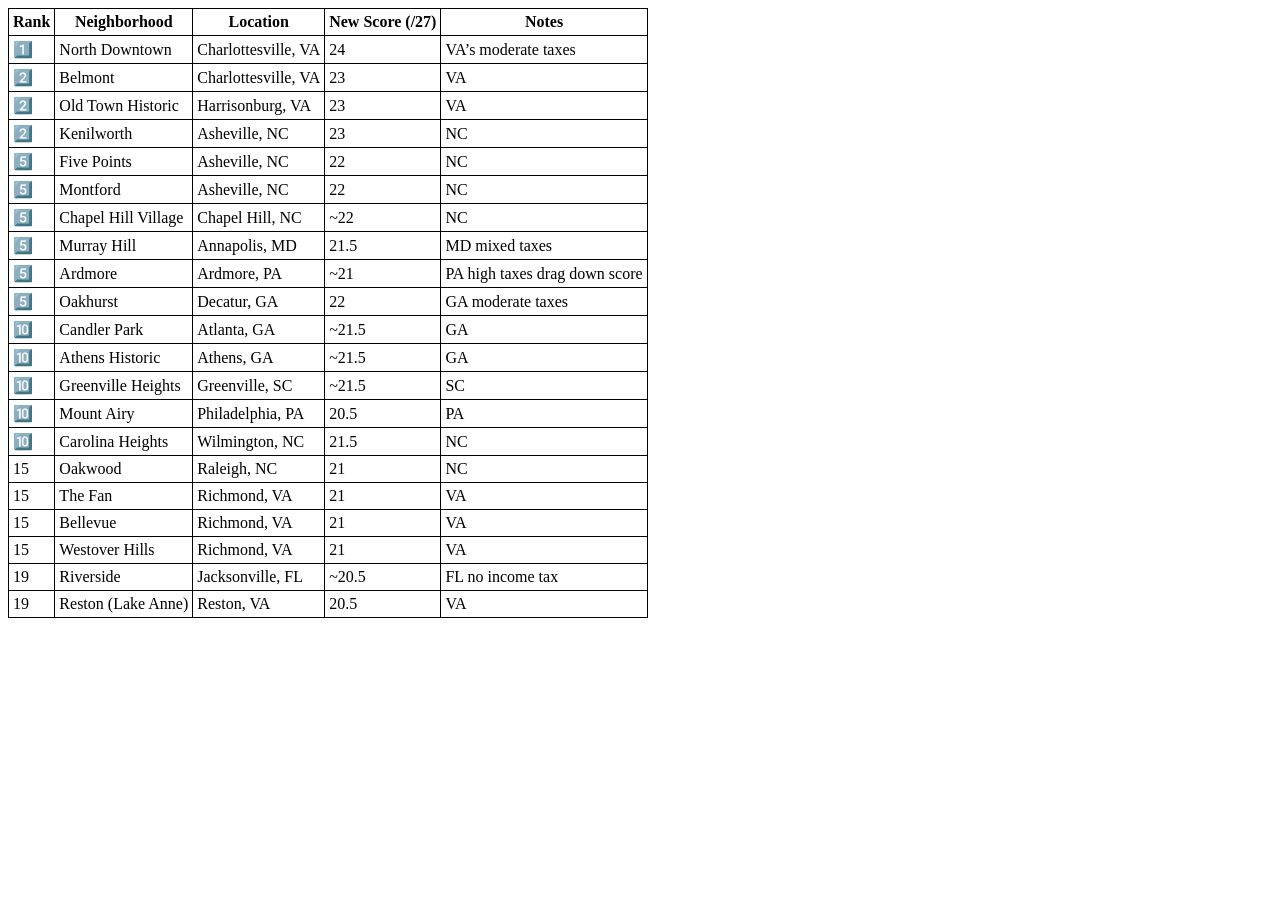
==== index.html @ a23eadcb "Add cleaned index" ====
<!DOCTYPE html>
<html lang="en">
<head>
<meta charset="UTF-8">
<title>Neighborhood Scores</title>
<style>
table { border-collapse: collapse; }
td, th { border: 1px solid black; padding: 4px; }
</style>
</head>
<body>

<table data-start="1673" data-end="3166" class="w-fit min-w-(--thread-content-width)"><thead data-start="1673" data-end="1733"><tr data-start="1673" data-end="1733"><th data-start="1673" data-end="1680" data-col-size="sm">Rank</th><th data-start="1680" data-end="1695" data-col-size="sm">Neighborhood</th><th data-start="1695" data-end="1706" data-col-size="sm">Location</th><th data-start="1706" data-end="1724" data-col-size="sm">New Score (/27)</th><th data-start="1724" data-end="1733" data-col-size="sm">Notes</th></tr></thead><tbody data-start="1795" data-end="3166"><tr data-start="1795" data-end="1868"><td data-start="1795" data-end="1801" data-col-size="sm">1️⃣</td><td data-start="1801" data-end="1818" data-col-size="sm">North Downtown</td><td data-start="1818" data-end="1840" data-col-size="sm">Charlottesville, VA</td><td data-start="1840" data-end="1845" data-col-size="sm">24</td><td data-start="1845" data-end="1868" data-col-size="sm">VA’s moderate taxes</td></tr><tr data-start="1869" data-end="1918"><td data-start="1869" data-end="1875" data-col-size="sm">2️⃣</td><td data-start="1875" data-end="1885" data-col-size="sm">Belmont</td><td data-start="1885" data-end="1907" data-col-size="sm">Charlottesville, VA</td><td data-start="1907" data-end="1912" data-col-size="sm">23</td><td data-start="1912" data-end="1918" data-col-size="sm">VA</td></tr><tr data-start="1919" data-end="1975"><td data-start="1919" data-end="1925" data-col-size="sm">2️⃣</td><td data-start="1925" data-end="1945" data-col-size="sm">Old Town Historic</td><td data-start="1945" data-end="1964" data-col-size="sm">Harrisonburg, VA</td><td data-start="1964" data-end="1969" data-col-size="sm">23</td><td data-start="1969" data-end="1975" data-col-size="sm">VA</td></tr><tr data-start="1976" data-end="2022"><td data-start="1976" data-end="1982" data-col-size="sm">2️⃣</td><td data-start="1982" data-end="1995" data-col-size="sm">Kenilworth</td><td data-start="1995" data-end="2011" data-col-size="sm">Asheville, NC</td><td data-start="2011" data-end="2016" data-col-size="sm">23</td><td data-start="2016" data-end="2022" data-col-size="sm">NC</td></tr><tr data-start="2023" data-end="2070"><td data-start="2023" data-end="2029" data-col-size="sm">5️⃣</td><td data-start="2029" data-end="2043" data-col-size="sm">Five Points</td><td data-start="2043" data-end="2059" data-col-size="sm">Asheville, NC</td><td data-start="2059" data-end="2064" data-col-size="sm">22</td><td data-start="2064" data-end="2070" data-col-size="sm">NC</td></tr><tr data-start="2071" data-end="2115"><td data-start="2071" data-end="2077" data-col-size="sm">5️⃣</td><td data-start="2077" data-end="2088" data-col-size="sm">Montford</td><td data-start="2088" data-end="2104" data-col-size="sm">Asheville, NC</td><td data-start="2104" data-end="2109" data-col-size="sm">22</td><td data-start="2109" data-end="2115" data-col-size="sm">NC</td></tr><tr data-start="2116" data-end="2174"><td data-start="2116" data-end="2122" data-col-size="sm">5️⃣</td><td data-start="2122" data-end="2144" data-col-size="sm">Chapel Hill Village</td><td data-start="2144" data-end="2162" data-col-size="sm">Chapel Hill, NC</td><td data-start="2162" data-end="2168" data-col-size="sm">~22</td><td data-start="2168" data-end="2174" data-col-size="sm">NC</td></tr><tr data-start="2175" data-end="2236"><td data-start="2175" data-end="2181" data-col-size="sm">5️⃣</td><td data-start="2181" data-end="2195" data-col-size="sm">Murray Hill</td><td data-start="2195" data-end="2211" data-col-size="sm">Annapolis, MD</td><td data-start="2211" data-end="2218" data-col-size="sm">21.5</td><td data-start="2218" data-end="2236" data-col-size="sm">MD mixed taxes</td></tr><tr data-start="2237" data-end="2306"><td data-start="2237" data-end="2243" data-col-size="sm">5️⃣</td><td data-start="2243" data-end="2253" data-col-size="sm">Ardmore</td><td data-start="2253" data-end="2267" data-col-size="sm">Ardmore, PA</td><td data-start="2267" data-end="2273" data-col-size="sm">~21</td><td data-start="2273" data-end="2306" data-col-size="sm">PA high taxes drag down score</td></tr><tr data-start="2307" data-end="2364"><td data-start="2307" data-end="2313" data-col-size="sm">5️⃣</td><td data-start="2313" data-end="2324" data-col-size="sm">Oakhurst</td><td data-start="2324" data-end="2338" data-col-size="sm">Decatur, GA</td><td data-start="2338" data-end="2343" data-col-size="sm">22</td><td data-start="2343" data-end="2364" data-col-size="sm">GA moderate taxes</td></tr><tr data-start="2365" data-end="2413"><td data-start="2365" data-end="2370" data-col-size="sm">🔟</td><td data-start="2370" data-end="2385" data-col-size="sm">Candler Park</td><td data-start="2385" data-end="2399" data-col-size="sm">Atlanta, GA</td><td data-start="2399" data-end="2407" data-col-size="sm">~21.5</td><td data-start="2407" data-end="2413" data-col-size="sm">GA</td></tr><tr data-start="2414" data-end="2464"><td data-start="2414" data-end="2419" data-col-size="sm">🔟</td><td data-start="2419" data-end="2437" data-col-size="sm">Athens Historic</td><td data-start="2437" data-end="2450" data-col-size="sm">Athens, GA</td><td data-start="2450" data-end="2458" data-col-size="sm">~21.5</td><td data-start="2458" data-end="2464" data-col-size="sm">GA</td></tr><tr data-start="2465" data-end="2522"><td data-start="2465" data-end="2470" data-col-size="sm">🔟</td><td data-start="2470" data-end="2491" data-col-size="sm">Greenville Heights</td><td data-start="2491" data-end="2508" data-col-size="sm">Greenville, SC</td><td data-start="2508" data-end="2516" data-col-size="sm">~21.5</td><td data-start="2516" data-end="2522" data-col-size="sm">SC</td></tr><tr data-start="2523" data-end="2573"><td data-start="2523" data-end="2528" data-col-size="sm">🔟</td><td data-start="2528" data-end="2541" data-col-size="sm">Mount Airy</td><td data-start="2541" data-end="2560" data-col-size="sm">Philadelphia, PA</td><td data-start="2560" data-end="2567" data-col-size="sm">20.5</td><td data-start="2567" data-end="2573" data-col-size="sm">PA</td></tr><tr data-start="2574" data-end="2628"><td data-start="2574" data-end="2579" data-col-size="sm">🔟</td><td data-start="2579" data-end="2598" data-col-size="sm">Carolina Heights</td><td data-start="2598" data-end="2615" data-col-size="sm">Wilmington, NC</td><td data-start="2615" data-end="2622" data-col-size="sm">21.5</td><td data-start="2622" data-end="2628" data-col-size="sm">NC</td></tr><tr data-start="2629" data-end="2669"><td data-start="2629" data-end="2634" data-col-size="sm">15</td><td data-start="2634" data-end="2644" data-col-size="sm">Oakwood</td><td data-start="2644" data-end="2658" data-col-size="sm">Raleigh, NC</td><td data-start="2658" data-end="2663" data-col-size="sm">21</td><td data-start="2663" data-end="2669" data-col-size="sm">NC</td></tr><tr data-start="2670" data-end="2711"><td data-start="2670" data-end="2675" data-col-size="sm">15</td><td data-start="2675" data-end="2685" data-col-size="sm">The Fan</td><td data-start="2685" data-end="2700" data-col-size="sm">Richmond, VA</td><td data-start="2700" data-end="2705" data-col-size="sm">21</td><td data-start="2705" data-end="2711" data-col-size="sm">VA</td></tr><tr data-start="2712" data-end="2754"><td data-start="2712" data-end="2717" data-col-size="sm">15</td><td data-start="2717" data-end="2728" data-col-size="sm">Bellevue</td><td data-start="2728" data-end="2743" data-col-size="sm">Richmond, VA</td><td data-start="2743" data-end="2748" data-col-size="sm">21</td><td data-start="2748" data-end="2754" data-col-size="sm">VA</td></tr><tr data-start="2755" data-end="2803"><td data-start="2755" data-end="2760" data-col-size="sm">15</td><td data-start="2760" data-end="2777" data-col-size="sm">Westover Hills</td><td data-start="2777" data-end="2792" data-col-size="sm">Richmond, VA</td><td data-start="2792" data-end="2797" data-col-size="sm">21</td><td data-start="2797" data-end="2803" data-col-size="sm">VA</td></tr><tr data-start="2804" data-end="2868"><td data-start="2804" data-end="2809" data-col-size="sm">19</td><td data-start="2809" data-end="2821" data-col-size="sm">Riverside</td><td data-start="2821" data-end="2840" data-col-size="sm">Jacksonville, FL</td><td data-start="2840" data-end="2848" data-col-size="sm">~20.5</td><td data-start="2848" data-end="2868" data-col-size="sm">FL no income tax</td></tr><tr data-start="2869" data-end="2921"><td data-start="2869" data-end="2874" data-col-size="sm">19</td><td data-start="2874" data-end="2895" data-col-size="sm">Reston (Lake Anne)</td><td data-start="2895" data-end="2908" data-col-size="sm">Reston, VA</td><td data-start="2908" data-end="2915" data-col-size="sm">20.5</td><td data-start="2915" data-end="2921" data-col-size="sm">VA</td></tr></tbody></table>
</body>
</html>
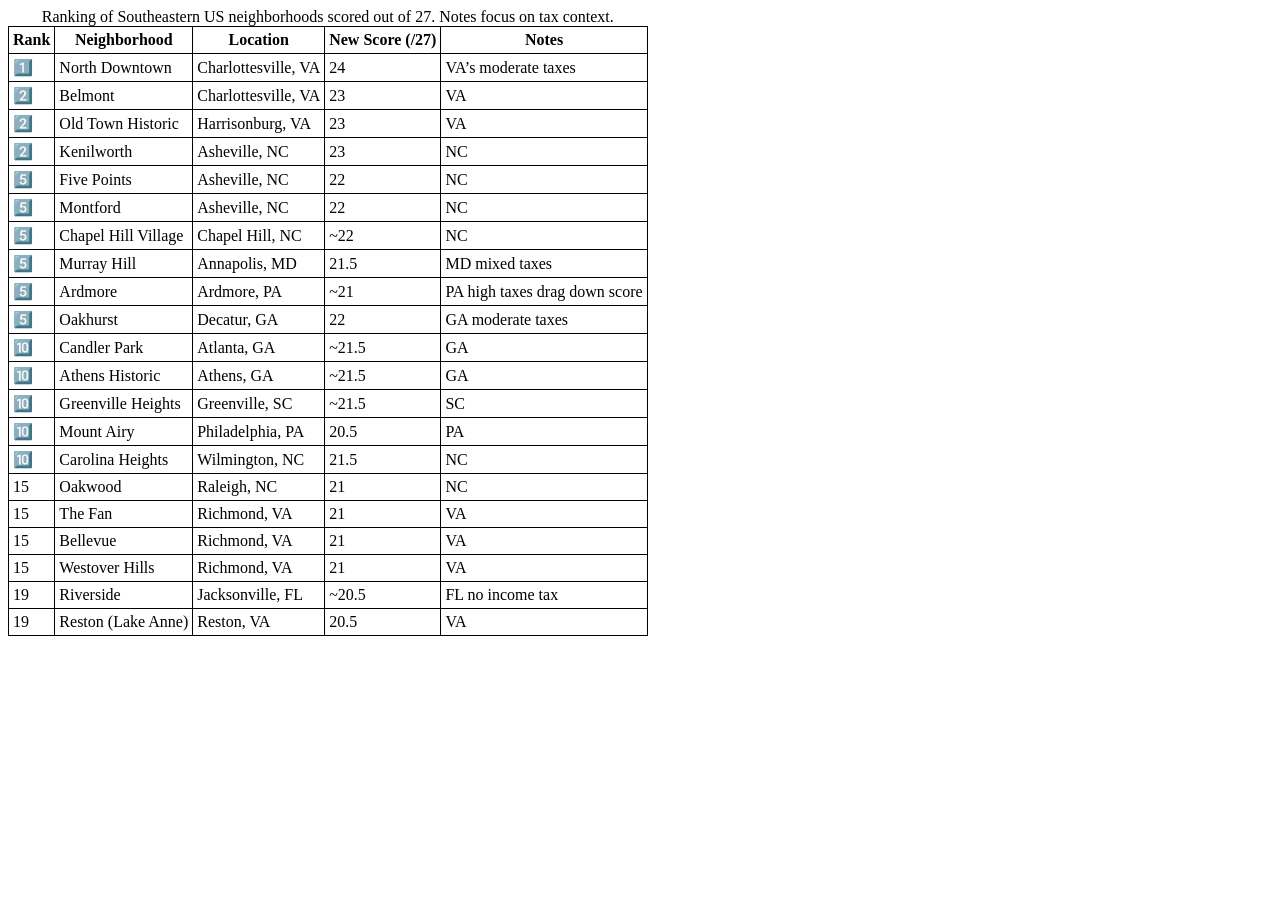
==== commit 2c32def2: "Add table caption" ====
--- a/index.html
+++ b/index.html
@@ -10,6 +10,8 @@
 </head>
 <body>
 
-<table data-start="1673" data-end="3166" class="w-fit min-w-(--thread-content-width)"><thead data-start="1673" data-end="1733"><tr data-start="1673" data-end="1733"><th data-start="1673" data-end="1680" data-col-size="sm">Rank</th><th data-start="1680" data-end="1695" data-col-size="sm">Neighborhood</th><th data-start="1695" data-end="1706" data-col-size="sm">Location</th><th data-start="1706" data-end="1724" data-col-size="sm">New Score (/27)</th><th data-start="1724" data-end="1733" data-col-size="sm">Notes</th></tr></thead><tbody data-start="1795" data-end="3166"><tr data-start="1795" data-end="1868"><td data-start="1795" data-end="1801" data-col-size="sm">1️⃣</td><td data-start="1801" data-end="1818" data-col-size="sm">North Downtown</td><td data-start="1818" data-end="1840" data-col-size="sm">Charlottesville, VA</td><td data-start="1840" data-end="1845" data-col-size="sm">24</td><td data-start="1845" data-end="1868" data-col-size="sm">VA’s moderate taxes</td></tr><tr data-start="1869" data-end="1918"><td data-start="1869" data-end="1875" data-col-size="sm">2️⃣</td><td data-start="1875" data-end="1885" data-col-size="sm">Belmont</td><td data-start="1885" data-end="1907" data-col-size="sm">Charlottesville, VA</td><td data-start="1907" data-end="1912" data-col-size="sm">23</td><td data-start="1912" data-end="1918" data-col-size="sm">VA</td></tr><tr data-start="1919" data-end="1975"><td data-start="1919" data-end="1925" data-col-size="sm">2️⃣</td><td data-start="1925" data-end="1945" data-col-size="sm">Old Town Historic</td><td data-start="1945" data-end="1964" data-col-size="sm">Harrisonburg, VA</td><td data-start="1964" data-end="1969" data-col-size="sm">23</td><td data-start="1969" data-end="1975" data-col-size="sm">VA</td></tr><tr data-start="1976" data-end="2022"><td data-start="1976" data-end="1982" data-col-size="sm">2️⃣</td><td data-start="1982" data-end="1995" data-col-size="sm">Kenilworth</td><td data-start="1995" data-end="2011" data-col-size="sm">Asheville, NC</td><td data-start="2011" data-end="2016" data-col-size="sm">23</td><td data-start="2016" data-end="2022" data-col-size="sm">NC</td></tr><tr data-start="2023" data-end="2070"><td data-start="2023" data-end="2029" data-col-size="sm">5️⃣</td><td data-start="2029" data-end="2043" data-col-size="sm">Five Points</td><td data-start="2043" data-end="2059" data-col-size="sm">Asheville, NC</td><td data-start="2059" data-end="2064" data-col-size="sm">22</td><td data-start="2064" data-end="2070" data-col-size="sm">NC</td></tr><tr data-start="2071" data-end="2115"><td data-start="2071" data-end="2077" data-col-size="sm">5️⃣</td><td data-start="2077" data-end="2088" data-col-size="sm">Montford</td><td data-start="2088" data-end="2104" data-col-size="sm">Asheville, NC</td><td data-start="2104" data-end="2109" data-col-size="sm">22</td><td data-start="2109" data-end="2115" data-col-size="sm">NC</td></tr><tr data-start="2116" data-end="2174"><td data-start="2116" data-end="2122" data-col-size="sm">5️⃣</td><td data-start="2122" data-end="2144" data-col-size="sm">Chapel Hill Village</td><td data-start="2144" data-end="2162" data-col-size="sm">Chapel Hill, NC</td><td data-start="2162" data-end="2168" data-col-size="sm">~22</td><td data-start="2168" data-end="2174" data-col-size="sm">NC</td></tr><tr data-start="2175" data-end="2236"><td data-start="2175" data-end="2181" data-col-size="sm">5️⃣</td><td data-start="2181" data-end="2195" data-col-size="sm">Murray Hill</td><td data-start="2195" data-end="2211" data-col-size="sm">Annapolis, MD</td><td data-start="2211" data-end="2218" data-col-size="sm">21.5</td><td data-start="2218" data-end="2236" data-col-size="sm">MD mixed taxes</td></tr><tr data-start="2237" data-end="2306"><td data-start="2237" data-end="2243" data-col-size="sm">5️⃣</td><td data-start="2243" data-end="2253" data-col-size="sm">Ardmore</td><td data-start="2253" data-end="2267" data-col-size="sm">Ardmore, PA</td><td data-start="2267" data-end="2273" data-col-size="sm">~21</td><td data-start="2273" data-end="2306" data-col-size="sm">PA high taxes drag down score</td></tr><tr data-start="2307" data-end="2364"><td data-start="2307" data-end="2313" data-col-size="sm">5️⃣</td><td data-start="2313" data-end="2324" data-col-size="sm">Oakhurst</td><td data-start="2324" data-end="2338" data-col-size="sm">Decatur, GA</td><td data-start="2338" data-end="2343" data-col-size="sm">22</td><td data-start="2343" data-end="2364" data-col-size="sm">GA moderate taxes</td></tr><tr data-start="2365" data-end="2413"><td data-start="2365" data-end="2370" data-col-size="sm">🔟</td><td data-start="2370" data-end="2385" data-col-size="sm">Candler Park</td><td data-start="2385" data-end="2399" data-col-size="sm">Atlanta, GA</td><td data-start="2399" data-end="2407" data-col-size="sm">~21.5</td><td data-start="2407" data-end="2413" data-col-size="sm">GA</td></tr><tr data-start="2414" data-end="2464"><td data-start="2414" data-end="2419" data-col-size="sm">🔟</td><td data-start="2419" data-end="2437" data-col-size="sm">Athens Historic</td><td data-start="2437" data-end="2450" data-col-size="sm">Athens, GA</td><td data-start="2450" data-end="2458" data-col-size="sm">~21.5</td><td data-start="2458" data-end="2464" data-col-size="sm">GA</td></tr><tr data-start="2465" data-end="2522"><td data-start="2465" data-end="2470" data-col-size="sm">🔟</td><td data-start="2470" data-end="2491" data-col-size="sm">Greenville Heights</td><td data-start="2491" data-end="2508" data-col-size="sm">Greenville, SC</td><td data-start="2508" data-end="2516" data-col-size="sm">~21.5</td><td data-start="2516" data-end="2522" data-col-size="sm">SC</td></tr><tr data-start="2523" data-end="2573"><td data-start="2523" data-end="2528" data-col-size="sm">🔟</td><td data-start="2528" data-end="2541" data-col-size="sm">Mount Airy</td><td data-start="2541" data-end="2560" data-col-size="sm">Philadelphia, PA</td><td data-start="2560" data-end="2567" data-col-size="sm">20.5</td><td data-start="2567" data-end="2573" data-col-size="sm">PA</td></tr><tr data-start="2574" data-end="2628"><td data-start="2574" data-end="2579" data-col-size="sm">🔟</td><td data-start="2579" data-end="2598" data-col-size="sm">Carolina Heights</td><td data-start="2598" data-end="2615" data-col-size="sm">Wilmington, NC</td><td data-start="2615" data-end="2622" data-col-size="sm">21.5</td><td data-start="2622" data-end="2628" data-col-size="sm">NC</td></tr><tr data-start="2629" data-end="2669"><td data-start="2629" data-end="2634" data-col-size="sm">15</td><td data-start="2634" data-end="2644" data-col-size="sm">Oakwood</td><td data-start="2644" data-end="2658" data-col-size="sm">Raleigh, NC</td><td data-start="2658" data-end="2663" data-col-size="sm">21</td><td data-start="2663" data-end="2669" data-col-size="sm">NC</td></tr><tr data-start="2670" data-end="2711"><td data-start="2670" data-end="2675" data-col-size="sm">15</td><td data-start="2675" data-end="2685" data-col-size="sm">The Fan</td><td data-start="2685" data-end="2700" data-col-size="sm">Richmond, VA</td><td data-start="2700" data-end="2705" data-col-size="sm">21</td><td data-start="2705" data-end="2711" data-col-size="sm">VA</td></tr><tr data-start="2712" data-end="2754"><td data-start="2712" data-end="2717" data-col-size="sm">15</td><td data-start="2717" data-end="2728" data-col-size="sm">Bellevue</td><td data-start="2728" data-end="2743" data-col-size="sm">Richmond, VA</td><td data-start="2743" data-end="2748" data-col-size="sm">21</td><td data-start="2748" data-end="2754" data-col-size="sm">VA</td></tr><tr data-start="2755" data-end="2803"><td data-start="2755" data-end="2760" data-col-size="sm">15</td><td data-start="2760" data-end="2777" data-col-size="sm">Westover Hills</td><td data-start="2777" data-end="2792" data-col-size="sm">Richmond, VA</td><td data-start="2792" data-end="2797" data-col-size="sm">21</td><td data-start="2797" data-end="2803" data-col-size="sm">VA</td></tr><tr data-start="2804" data-end="2868"><td data-start="2804" data-end="2809" data-col-size="sm">19</td><td data-start="2809" data-end="2821" data-col-size="sm">Riverside</td><td data-start="2821" data-end="2840" data-col-size="sm">Jacksonville, FL</td><td data-start="2840" data-end="2848" data-col-size="sm">~20.5</td><td data-start="2848" data-end="2868" data-col-size="sm">FL no income tax</td></tr><tr data-start="2869" data-end="2921"><td data-start="2869" data-end="2874" data-col-size="sm">19</td><td data-start="2874" data-end="2895" data-col-size="sm">Reston (Lake Anne)</td><td data-start="2895" data-end="2908" data-col-size="sm">Reston, VA</td><td data-start="2908" data-end="2915" data-col-size="sm">20.5</td><td data-start="2915" data-end="2921" data-col-size="sm">VA</td></tr></tbody></table>
+<table data-start="1673" data-end="3166" class="w-fit min-w-(--thread-content-width)">
+
+<caption>Ranking of Southeastern US neighborhoods scored out of 27. Notes focus on tax context.</caption><thead data-start="1673" data-end="1733"><tr data-start="1673" data-end="1733"><th data-start="1673" data-end="1680" data-col-size="sm">Rank</th><th data-start="1680" data-end="1695" data-col-size="sm">Neighborhood</th><th data-start="1695" data-end="1706" data-col-size="sm">Location</th><th data-start="1706" data-end="1724" data-col-size="sm">New Score (/27)</th><th data-start="1724" data-end="1733" data-col-size="sm">Notes</th></tr></thead><tbody data-start="1795" data-end="3166"><tr data-start="1795" data-end="1868"><td data-start="1795" data-end="1801" data-col-size="sm">1️⃣</td><td data-start="1801" data-end="1818" data-col-size="sm">North Downtown</td><td data-start="1818" data-end="1840" data-col-size="sm">Charlottesville, VA</td><td data-start="1840" data-end="1845" data-col-size="sm">24</td><td data-start="1845" data-end="1868" data-col-size="sm">VA’s moderate taxes</td></tr><tr data-start="1869" data-end="1918"><td data-start="1869" data-end="1875" data-col-size="sm">2️⃣</td><td data-start="1875" data-end="1885" data-col-size="sm">Belmont</td><td data-start="1885" data-end="1907" data-col-size="sm">Charlottesville, VA</td><td data-start="1907" data-end="1912" data-col-size="sm">23</td><td data-start="1912" data-end="1918" data-col-size="sm">VA</td></tr><tr data-start="1919" data-end="1975"><td data-start="1919" data-end="1925" data-col-size="sm">2️⃣</td><td data-start="1925" data-end="1945" data-col-size="sm">Old Town Historic</td><td data-start="1945" data-end="1964" data-col-size="sm">Harrisonburg, VA</td><td data-start="1964" data-end="1969" data-col-size="sm">23</td><td data-start="1969" data-end="1975" data-col-size="sm">VA</td></tr><tr data-start="1976" data-end="2022"><td data-start="1976" data-end="1982" data-col-size="sm">2️⃣</td><td data-start="1982" data-end="1995" data-col-size="sm">Kenilworth</td><td data-start="1995" data-end="2011" data-col-size="sm">Asheville, NC</td><td data-start="2011" data-end="2016" data-col-size="sm">23</td><td data-start="2016" data-end="2022" data-col-size="sm">NC</td></tr><tr data-start="2023" data-end="2070"><td data-start="2023" data-end="2029" data-col-size="sm">5️⃣</td><td data-start="2029" data-end="2043" data-col-size="sm">Five Points</td><td data-start="2043" data-end="2059" data-col-size="sm">Asheville, NC</td><td data-start="2059" data-end="2064" data-col-size="sm">22</td><td data-start="2064" data-end="2070" data-col-size="sm">NC</td></tr><tr data-start="2071" data-end="2115"><td data-start="2071" data-end="2077" data-col-size="sm">5️⃣</td><td data-start="2077" data-end="2088" data-col-size="sm">Montford</td><td data-start="2088" data-end="2104" data-col-size="sm">Asheville, NC</td><td data-start="2104" data-end="2109" data-col-size="sm">22</td><td data-start="2109" data-end="2115" data-col-size="sm">NC</td></tr><tr data-start="2116" data-end="2174"><td data-start="2116" data-end="2122" data-col-size="sm">5️⃣</td><td data-start="2122" data-end="2144" data-col-size="sm">Chapel Hill Village</td><td data-start="2144" data-end="2162" data-col-size="sm">Chapel Hill, NC</td><td data-start="2162" data-end="2168" data-col-size="sm">~22</td><td data-start="2168" data-end="2174" data-col-size="sm">NC</td></tr><tr data-start="2175" data-end="2236"><td data-start="2175" data-end="2181" data-col-size="sm">5️⃣</td><td data-start="2181" data-end="2195" data-col-size="sm">Murray Hill</td><td data-start="2195" data-end="2211" data-col-size="sm">Annapolis, MD</td><td data-start="2211" data-end="2218" data-col-size="sm">21.5</td><td data-start="2218" data-end="2236" data-col-size="sm">MD mixed taxes</td></tr><tr data-start="2237" data-end="2306"><td data-start="2237" data-end="2243" data-col-size="sm">5️⃣</td><td data-start="2243" data-end="2253" data-col-size="sm">Ardmore</td><td data-start="2253" data-end="2267" data-col-size="sm">Ardmore, PA</td><td data-start="2267" data-end="2273" data-col-size="sm">~21</td><td data-start="2273" data-end="2306" data-col-size="sm">PA high taxes drag down score</td></tr><tr data-start="2307" data-end="2364"><td data-start="2307" data-end="2313" data-col-size="sm">5️⃣</td><td data-start="2313" data-end="2324" data-col-size="sm">Oakhurst</td><td data-start="2324" data-end="2338" data-col-size="sm">Decatur, GA</td><td data-start="2338" data-end="2343" data-col-size="sm">22</td><td data-start="2343" data-end="2364" data-col-size="sm">GA moderate taxes</td></tr><tr data-start="2365" data-end="2413"><td data-start="2365" data-end="2370" data-col-size="sm">🔟</td><td data-start="2370" data-end="2385" data-col-size="sm">Candler Park</td><td data-start="2385" data-end="2399" data-col-size="sm">Atlanta, GA</td><td data-start="2399" data-end="2407" data-col-size="sm">~21.5</td><td data-start="2407" data-end="2413" data-col-size="sm">GA</td></tr><tr data-start="2414" data-end="2464"><td data-start="2414" data-end="2419" data-col-size="sm">🔟</td><td data-start="2419" data-end="2437" data-col-size="sm">Athens Historic</td><td data-start="2437" data-end="2450" data-col-size="sm">Athens, GA</td><td data-start="2450" data-end="2458" data-col-size="sm">~21.5</td><td data-start="2458" data-end="2464" data-col-size="sm">GA</td></tr><tr data-start="2465" data-end="2522"><td data-start="2465" data-end="2470" data-col-size="sm">🔟</td><td data-start="2470" data-end="2491" data-col-size="sm">Greenville Heights</td><td data-start="2491" data-end="2508" data-col-size="sm">Greenville, SC</td><td data-start="2508" data-end="2516" data-col-size="sm">~21.5</td><td data-start="2516" data-end="2522" data-col-size="sm">SC</td></tr><tr data-start="2523" data-end="2573"><td data-start="2523" data-end="2528" data-col-size="sm">🔟</td><td data-start="2528" data-end="2541" data-col-size="sm">Mount Airy</td><td data-start="2541" data-end="2560" data-col-size="sm">Philadelphia, PA</td><td data-start="2560" data-end="2567" data-col-size="sm">20.5</td><td data-start="2567" data-end="2573" data-col-size="sm">PA</td></tr><tr data-start="2574" data-end="2628"><td data-start="2574" data-end="2579" data-col-size="sm">🔟</td><td data-start="2579" data-end="2598" data-col-size="sm">Carolina Heights</td><td data-start="2598" data-end="2615" data-col-size="sm">Wilmington, NC</td><td data-start="2615" data-end="2622" data-col-size="sm">21.5</td><td data-start="2622" data-end="2628" data-col-size="sm">NC</td></tr><tr data-start="2629" data-end="2669"><td data-start="2629" data-end="2634" data-col-size="sm">15</td><td data-start="2634" data-end="2644" data-col-size="sm">Oakwood</td><td data-start="2644" data-end="2658" data-col-size="sm">Raleigh, NC</td><td data-start="2658" data-end="2663" data-col-size="sm">21</td><td data-start="2663" data-end="2669" data-col-size="sm">NC</td></tr><tr data-start="2670" data-end="2711"><td data-start="2670" data-end="2675" data-col-size="sm">15</td><td data-start="2675" data-end="2685" data-col-size="sm">The Fan</td><td data-start="2685" data-end="2700" data-col-size="sm">Richmond, VA</td><td data-start="2700" data-end="2705" data-col-size="sm">21</td><td data-start="2705" data-end="2711" data-col-size="sm">VA</td></tr><tr data-start="2712" data-end="2754"><td data-start="2712" data-end="2717" data-col-size="sm">15</td><td data-start="2717" data-end="2728" data-col-size="sm">Bellevue</td><td data-start="2728" data-end="2743" data-col-size="sm">Richmond, VA</td><td data-start="2743" data-end="2748" data-col-size="sm">21</td><td data-start="2748" data-end="2754" data-col-size="sm">VA</td></tr><tr data-start="2755" data-end="2803"><td data-start="2755" data-end="2760" data-col-size="sm">15</td><td data-start="2760" data-end="2777" data-col-size="sm">Westover Hills</td><td data-start="2777" data-end="2792" data-col-size="sm">Richmond, VA</td><td data-start="2792" data-end="2797" data-col-size="sm">21</td><td data-start="2797" data-end="2803" data-col-size="sm">VA</td></tr><tr data-start="2804" data-end="2868"><td data-start="2804" data-end="2809" data-col-size="sm">19</td><td data-start="2809" data-end="2821" data-col-size="sm">Riverside</td><td data-start="2821" data-end="2840" data-col-size="sm">Jacksonville, FL</td><td data-start="2840" data-end="2848" data-col-size="sm">~20.5</td><td data-start="2848" data-end="2868" data-col-size="sm">FL no income tax</td></tr><tr data-start="2869" data-end="2921"><td data-start="2869" data-end="2874" data-col-size="sm">19</td><td data-start="2874" data-end="2895" data-col-size="sm">Reston (Lake Anne)</td><td data-start="2895" data-end="2908" data-col-size="sm">Reston, VA</td><td data-start="2908" data-end="2915" data-col-size="sm">20.5</td><td data-start="2915" data-end="2921" data-col-size="sm">VA</td></tr></tbody></table>
 </body>
 </html>
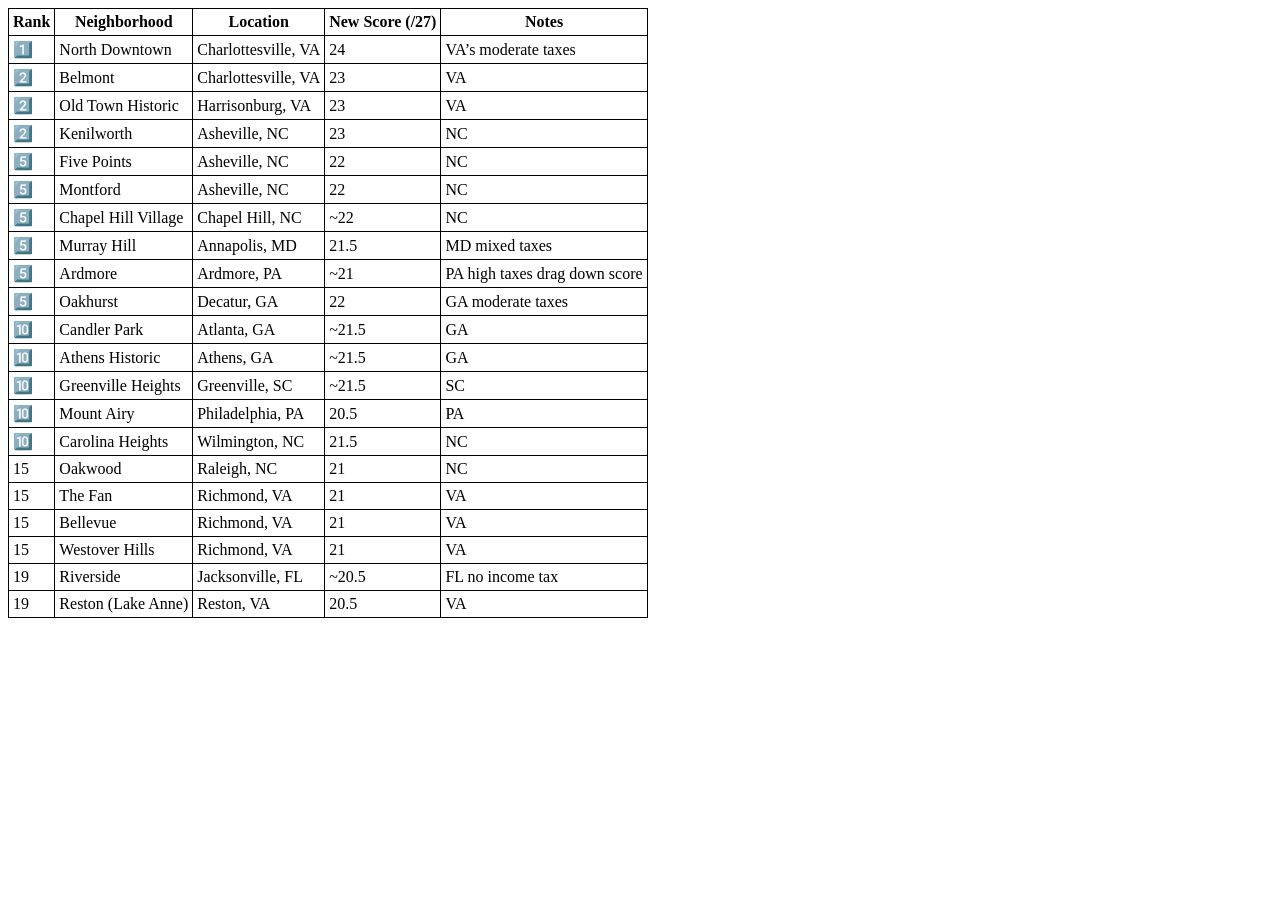
==== commit 8a920444: "Add interactive table script" ====
--- a/index.html
+++ b/index.html
@@ -1,17 +1,16 @@
 <!DOCTYPE html>
 <html lang="en">
 <head>
-<meta charset="UTF-8">
-<title>Neighborhood Scores</title>
-<style>
-table { border-collapse: collapse; }
-td, th { border: 1px solid black; padding: 4px; }
-</style>
+    <meta charset="UTF-8">
+    <title>Neighborhood Scores</title>
+    <style>
+        table { border-collapse: collapse; }
+        td, th { border: 1px solid black; padding: 4px; }
+    </style>
 </head>
 <body>
-
-<table data-start="1673" data-end="3166" class="w-fit min-w-(--thread-content-width)">
-
-<caption>Ranking of Southeastern US neighborhoods scored out of 27. Notes focus on tax context.</caption><thead data-start="1673" data-end="1733"><tr data-start="1673" data-end="1733"><th data-start="1673" data-end="1680" data-col-size="sm">Rank</th><th data-start="1680" data-end="1695" data-col-size="sm">Neighborhood</th><th data-start="1695" data-end="1706" data-col-size="sm">Location</th><th data-start="1706" data-end="1724" data-col-size="sm">New Score (/27)</th><th data-start="1724" data-end="1733" data-col-size="sm">Notes</th></tr></thead><tbody data-start="1795" data-end="3166"><tr data-start="1795" data-end="1868"><td data-start="1795" data-end="1801" data-col-size="sm">1️⃣</td><td data-start="1801" data-end="1818" data-col-size="sm">North Downtown</td><td data-start="1818" data-end="1840" data-col-size="sm">Charlottesville, VA</td><td data-start="1840" data-end="1845" data-col-size="sm">24</td><td data-start="1845" data-end="1868" data-col-size="sm">VA’s moderate taxes</td></tr><tr data-start="1869" data-end="1918"><td data-start="1869" data-end="1875" data-col-size="sm">2️⃣</td><td data-start="1875" data-end="1885" data-col-size="sm">Belmont</td><td data-start="1885" data-end="1907" data-col-size="sm">Charlottesville, VA</td><td data-start="1907" data-end="1912" data-col-size="sm">23</td><td data-start="1912" data-end="1918" data-col-size="sm">VA</td></tr><tr data-start="1919" data-end="1975"><td data-start="1919" data-end="1925" data-col-size="sm">2️⃣</td><td data-start="1925" data-end="1945" data-col-size="sm">Old Town Historic</td><td data-start="1945" data-end="1964" data-col-size="sm">Harrisonburg, VA</td><td data-start="1964" data-end="1969" data-col-size="sm">23</td><td data-start="1969" data-end="1975" data-col-size="sm">VA</td></tr><tr data-start="1976" data-end="2022"><td data-start="1976" data-end="1982" data-col-size="sm">2️⃣</td><td data-start="1982" data-end="1995" data-col-size="sm">Kenilworth</td><td data-start="1995" data-end="2011" data-col-size="sm">Asheville, NC</td><td data-start="2011" data-end="2016" data-col-size="sm">23</td><td data-start="2016" data-end="2022" data-col-size="sm">NC</td></tr><tr data-start="2023" data-end="2070"><td data-start="2023" data-end="2029" data-col-size="sm">5️⃣</td><td data-start="2029" data-end="2043" data-col-size="sm">Five Points</td><td data-start="2043" data-end="2059" data-col-size="sm">Asheville, NC</td><td data-start="2059" data-end="2064" data-col-size="sm">22</td><td data-start="2064" data-end="2070" data-col-size="sm">NC</td></tr><tr data-start="2071" data-end="2115"><td data-start="2071" data-end="2077" data-col-size="sm">5️⃣</td><td data-start="2077" data-end="2088" data-col-size="sm">Montford</td><td data-start="2088" data-end="2104" data-col-size="sm">Asheville, NC</td><td data-start="2104" data-end="2109" data-col-size="sm">22</td><td data-start="2109" data-end="2115" data-col-size="sm">NC</td></tr><tr data-start="2116" data-end="2174"><td data-start="2116" data-end="2122" data-col-size="sm">5️⃣</td><td data-start="2122" data-end="2144" data-col-size="sm">Chapel Hill Village</td><td data-start="2144" data-end="2162" data-col-size="sm">Chapel Hill, NC</td><td data-start="2162" data-end="2168" data-col-size="sm">~22</td><td data-start="2168" data-end="2174" data-col-size="sm">NC</td></tr><tr data-start="2175" data-end="2236"><td data-start="2175" data-end="2181" data-col-size="sm">5️⃣</td><td data-start="2181" data-end="2195" data-col-size="sm">Murray Hill</td><td data-start="2195" data-end="2211" data-col-size="sm">Annapolis, MD</td><td data-start="2211" data-end="2218" data-col-size="sm">21.5</td><td data-start="2218" data-end="2236" data-col-size="sm">MD mixed taxes</td></tr><tr data-start="2237" data-end="2306"><td data-start="2237" data-end="2243" data-col-size="sm">5️⃣</td><td data-start="2243" data-end="2253" data-col-size="sm">Ardmore</td><td data-start="2253" data-end="2267" data-col-size="sm">Ardmore, PA</td><td data-start="2267" data-end="2273" data-col-size="sm">~21</td><td data-start="2273" data-end="2306" data-col-size="sm">PA high taxes drag down score</td></tr><tr data-start="2307" data-end="2364"><td data-start="2307" data-end="2313" data-col-size="sm">5️⃣</td><td data-start="2313" data-end="2324" data-col-size="sm">Oakhurst</td><td data-start="2324" data-end="2338" data-col-size="sm">Decatur, GA</td><td data-start="2338" data-end="2343" data-col-size="sm">22</td><td data-start="2343" data-end="2364" data-col-size="sm">GA moderate taxes</td></tr><tr data-start="2365" data-end="2413"><td data-start="2365" data-end="2370" data-col-size="sm">🔟</td><td data-start="2370" data-end="2385" data-col-size="sm">Candler Park</td><td data-start="2385" data-end="2399" data-col-size="sm">Atlanta, GA</td><td data-start="2399" data-end="2407" data-col-size="sm">~21.5</td><td data-start="2407" data-end="2413" data-col-size="sm">GA</td></tr><tr data-start="2414" data-end="2464"><td data-start="2414" data-end="2419" data-col-size="sm">🔟</td><td data-start="2419" data-end="2437" data-col-size="sm">Athens Historic</td><td data-start="2437" data-end="2450" data-col-size="sm">Athens, GA</td><td data-start="2450" data-end="2458" data-col-size="sm">~21.5</td><td data-start="2458" data-end="2464" data-col-size="sm">GA</td></tr><tr data-start="2465" data-end="2522"><td data-start="2465" data-end="2470" data-col-size="sm">🔟</td><td data-start="2470" data-end="2491" data-col-size="sm">Greenville Heights</td><td data-start="2491" data-end="2508" data-col-size="sm">Greenville, SC</td><td data-start="2508" data-end="2516" data-col-size="sm">~21.5</td><td data-start="2516" data-end="2522" data-col-size="sm">SC</td></tr><tr data-start="2523" data-end="2573"><td data-start="2523" data-end="2528" data-col-size="sm">🔟</td><td data-start="2528" data-end="2541" data-col-size="sm">Mount Airy</td><td data-start="2541" data-end="2560" data-col-size="sm">Philadelphia, PA</td><td data-start="2560" data-end="2567" data-col-size="sm">20.5</td><td data-start="2567" data-end="2573" data-col-size="sm">PA</td></tr><tr data-start="2574" data-end="2628"><td data-start="2574" data-end="2579" data-col-size="sm">🔟</td><td data-start="2579" data-end="2598" data-col-size="sm">Carolina Heights</td><td data-start="2598" data-end="2615" data-col-size="sm">Wilmington, NC</td><td data-start="2615" data-end="2622" data-col-size="sm">21.5</td><td data-start="2622" data-end="2628" data-col-size="sm">NC</td></tr><tr data-start="2629" data-end="2669"><td data-start="2629" data-end="2634" data-col-size="sm">15</td><td data-start="2634" data-end="2644" data-col-size="sm">Oakwood</td><td data-start="2644" data-end="2658" data-col-size="sm">Raleigh, NC</td><td data-start="2658" data-end="2663" data-col-size="sm">21</td><td data-start="2663" data-end="2669" data-col-size="sm">NC</td></tr><tr data-start="2670" data-end="2711"><td data-start="2670" data-end="2675" data-col-size="sm">15</td><td data-start="2675" data-end="2685" data-col-size="sm">The Fan</td><td data-start="2685" data-end="2700" data-col-size="sm">Richmond, VA</td><td data-start="2700" data-end="2705" data-col-size="sm">21</td><td data-start="2705" data-end="2711" data-col-size="sm">VA</td></tr><tr data-start="2712" data-end="2754"><td data-start="2712" data-end="2717" data-col-size="sm">15</td><td data-start="2717" data-end="2728" data-col-size="sm">Bellevue</td><td data-start="2728" data-end="2743" data-col-size="sm">Richmond, VA</td><td data-start="2743" data-end="2748" data-col-size="sm">21</td><td data-start="2748" data-end="2754" data-col-size="sm">VA</td></tr><tr data-start="2755" data-end="2803"><td data-start="2755" data-end="2760" data-col-size="sm">15</td><td data-start="2760" data-end="2777" data-col-size="sm">Westover Hills</td><td data-start="2777" data-end="2792" data-col-size="sm">Richmond, VA</td><td data-start="2792" data-end="2797" data-col-size="sm">21</td><td data-start="2797" data-end="2803" data-col-size="sm">VA</td></tr><tr data-start="2804" data-end="2868"><td data-start="2804" data-end="2809" data-col-size="sm">19</td><td data-start="2809" data-end="2821" data-col-size="sm">Riverside</td><td data-start="2821" data-end="2840" data-col-size="sm">Jacksonville, FL</td><td data-start="2840" data-end="2848" data-col-size="sm">~20.5</td><td data-start="2848" data-end="2868" data-col-size="sm">FL no income tax</td></tr><tr data-start="2869" data-end="2921"><td data-start="2869" data-end="2874" data-col-size="sm">19</td><td data-start="2874" data-end="2895" data-col-size="sm">Reston (Lake Anne)</td><td data-start="2895" data-end="2908" data-col-size="sm">Reston, VA</td><td data-start="2908" data-end="2915" data-col-size="sm">20.5</td><td data-start="2915" data-end="2921" data-col-size="sm">VA</td></tr></tbody></table>
+    <table id="scores"></table>
+    <script src="index.js"></script>
 </body>
 </html>
+
